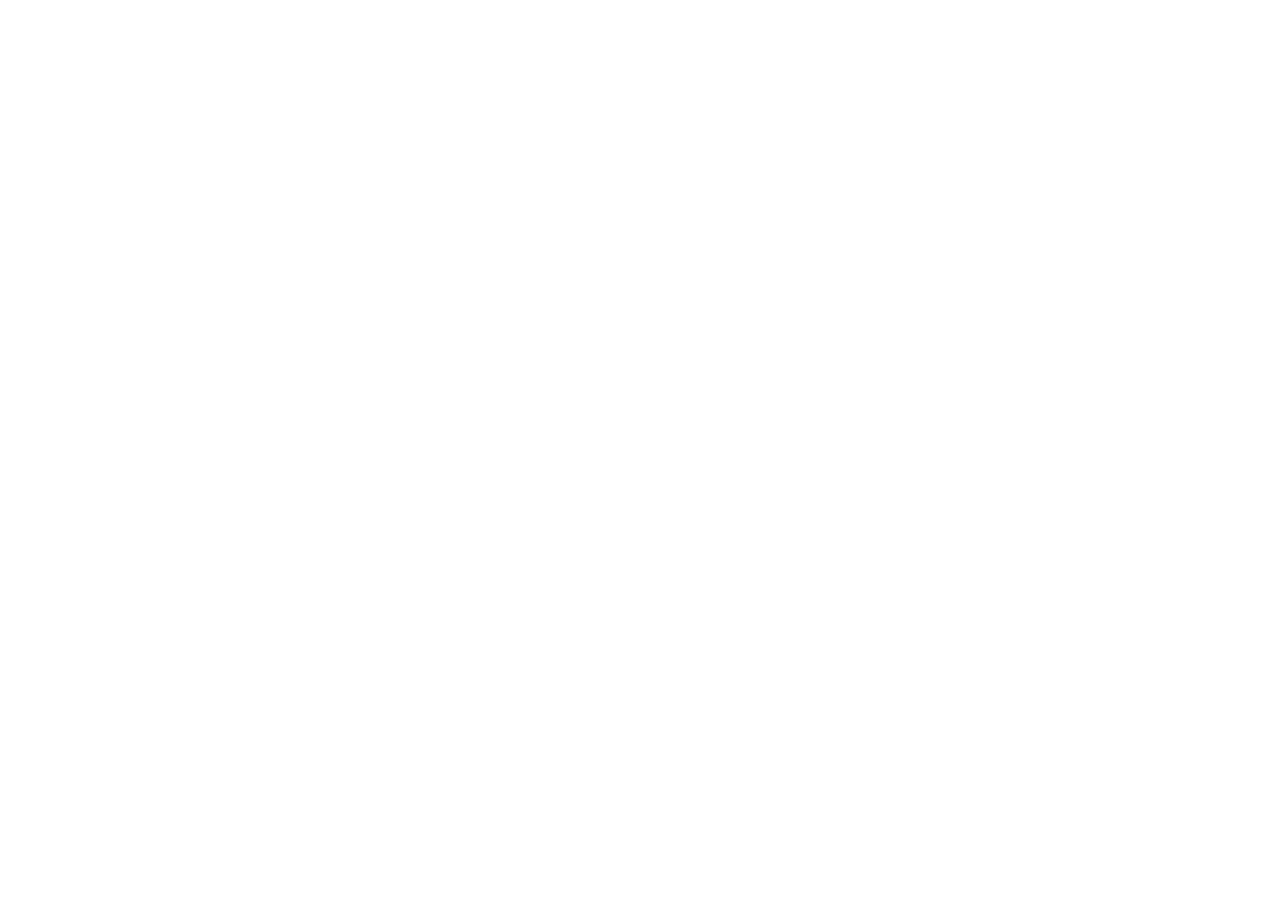
==== challenge.html @ a1352ec8 "Question & Challenge pages are added, 3 new arrays" ====
<!DOCTYPE html>
<html lang="en">
<head>
    <meta charset="UTF-8">
    <meta http-equiv="X-UA-Compatible" content="IE=edge">
    <meta name="viewport" content="width=, initial-scale=1.0">
    <title>Document</title>
</head>
<body>

</body>
</html>
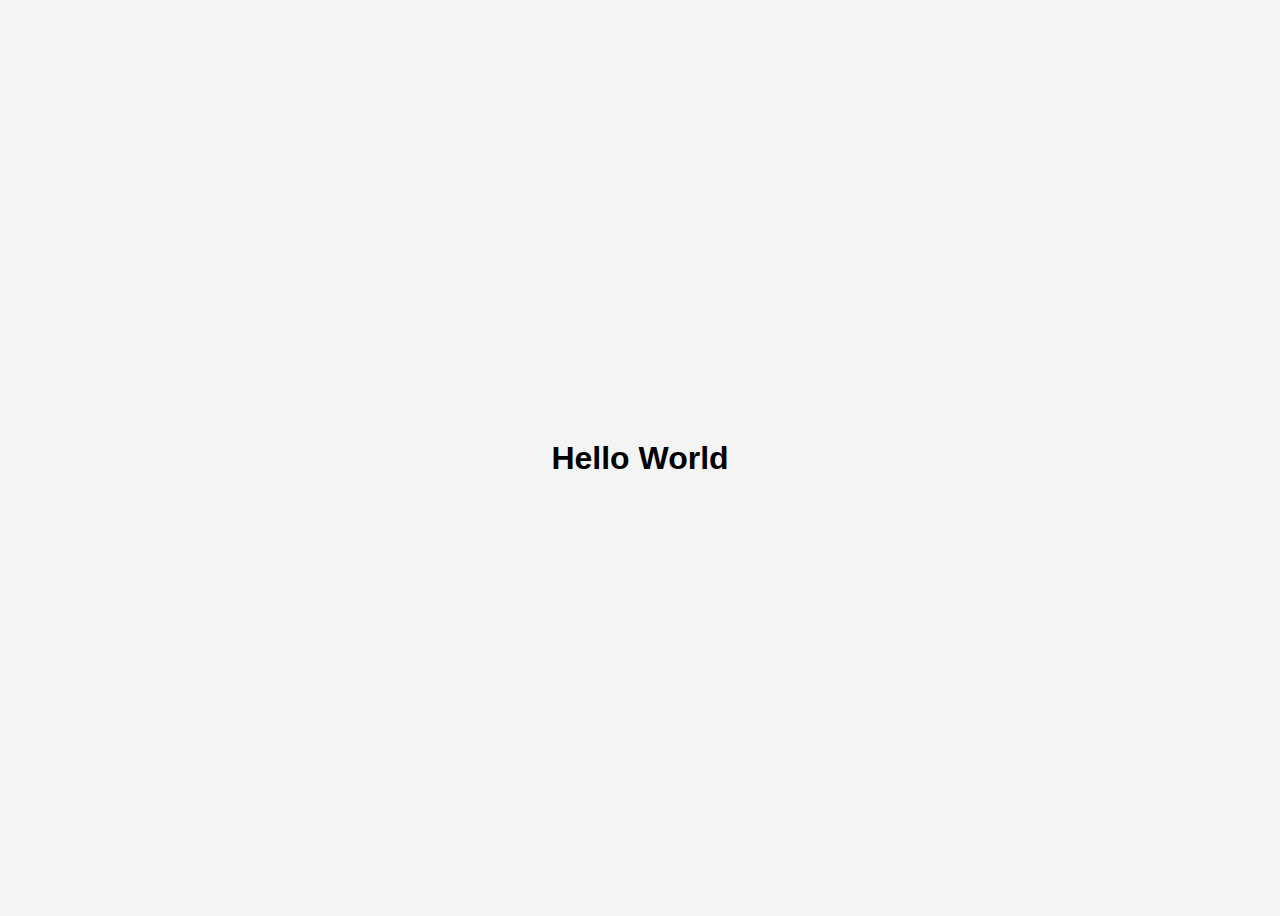
==== commit ae030ef5: "Styles added to challenge.html" ====
--- a/challenge.html
+++ b/challenge.html
@@ -4,9 +4,12 @@
     <meta charset="UTF-8">
     <meta http-equiv="X-UA-Compatible" content="IE=edge">
     <meta name="viewport" content="width=, initial-scale=1.0">
+    <link rel="stylesheet" href="styling.css">
     <title>Document</title>
 </head>
 <body>
+   <h1>Hello World</h1>
+    <script src="code.js"></script>
+</body>
+</html>
 
-</body>
-</html>--- a/styling.css
+++ b/styling.css
@@ -0,0 +1,39 @@
+body {
+    font-family: 'Arial', sans-serif;
+  /* turning an element into a special box that helps you arrange and align its contents more easily*/
+    display: flex;
+    flex-direction: column;
+    justify-content: center;
+    align-items: center;
+    height: 100vh;
+    background-color: #f4f4f4;
+}
+
+h1 {
+    margin-bottom: 20px;
+}
+
+button {
+    padding: 20px 20px;
+    font-size: 16px;
+    cursor: pointer;
+    background-color: #000;
+    color: #fff;
+    border: none;
+    border-radius: 5px;
+}
+
+button:hover {
+    background-color: #555;
+}
+
+form {
+    display: flex;
+    flex-direction: column;
+    align-items: left;
+}
+
+form label {
+    font-size: 20px;
+}
+
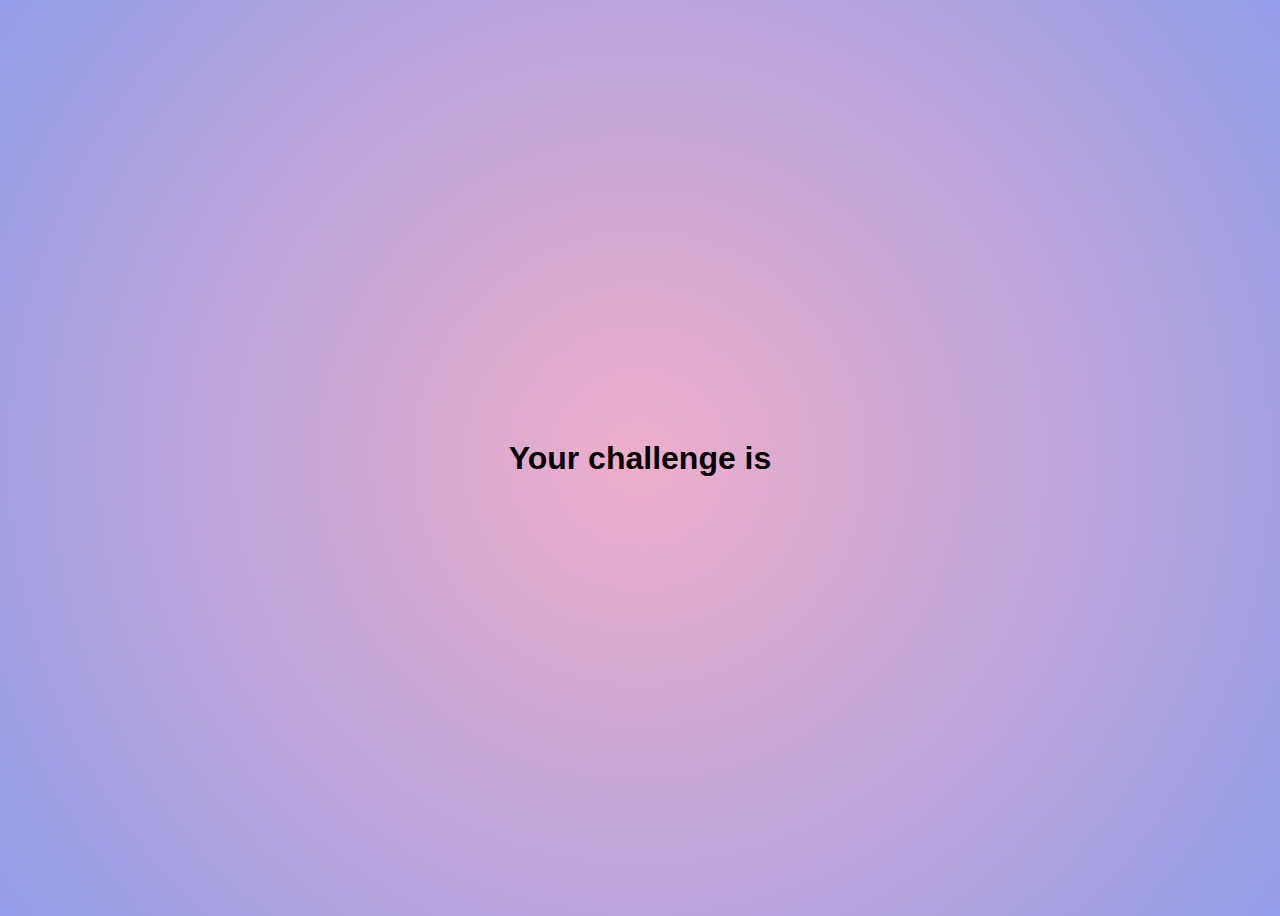
==== commit b66b9fac: "Trying to fix the button" ====
--- a/challenge.html
+++ b/challenge.html
@@ -4,11 +4,11 @@
     <meta charset="UTF-8">
     <meta http-equiv="X-UA-Compatible" content="IE=edge">
     <meta name="viewport" content="width=, initial-scale=1.0">
+    <title>Document</title>
     <link rel="stylesheet" href="styling.css">
-    <title>Document</title>
 </head>
 <body>
-   <h1>Hello World</h1>
+ <h1>Your challenge is</h1>
     <script src="code.js"></script>
 </body>
 </html>
--- a/styling.css
+++ b/styling.css
@@ -6,7 +6,8 @@
     justify-content: center;
     align-items: center;
     height: 100vh;
-    background-color: #f4f4f4;
+    background: rgb(238,174,202);
+    background: radial-gradient(circle, rgba(238,174,202,1) 0%, rgba(148,158,233,1) 100%); 
 }
 
 h1 {
@@ -14,17 +15,21 @@
 }
 
 button {
-    padding: 20px 20px;
-    font-size: 16px;
+    align-items: center;
+    padding: 16px 16px;
+    font-size: 20px;
     cursor: pointer;
-    background-color: #000;
-    color: #fff;
+    background-color: #ffffff;
+    color: #000000;
     border: none;
-    border-radius: 5px;
+    border-radius: 35px;
+    box-shadow: rgba(0, 0, 0, .2) 0 3px 5px -1px,rgba(0, 0, 0, .14) 0 6px 10px 0,rgba(0, 0, 0, .12) 0 1px 18px 0;
 }
 
+
+
 button:hover {
-    background-color: #555;
+    background-color: #e8e8e8;
 }
 
 form {
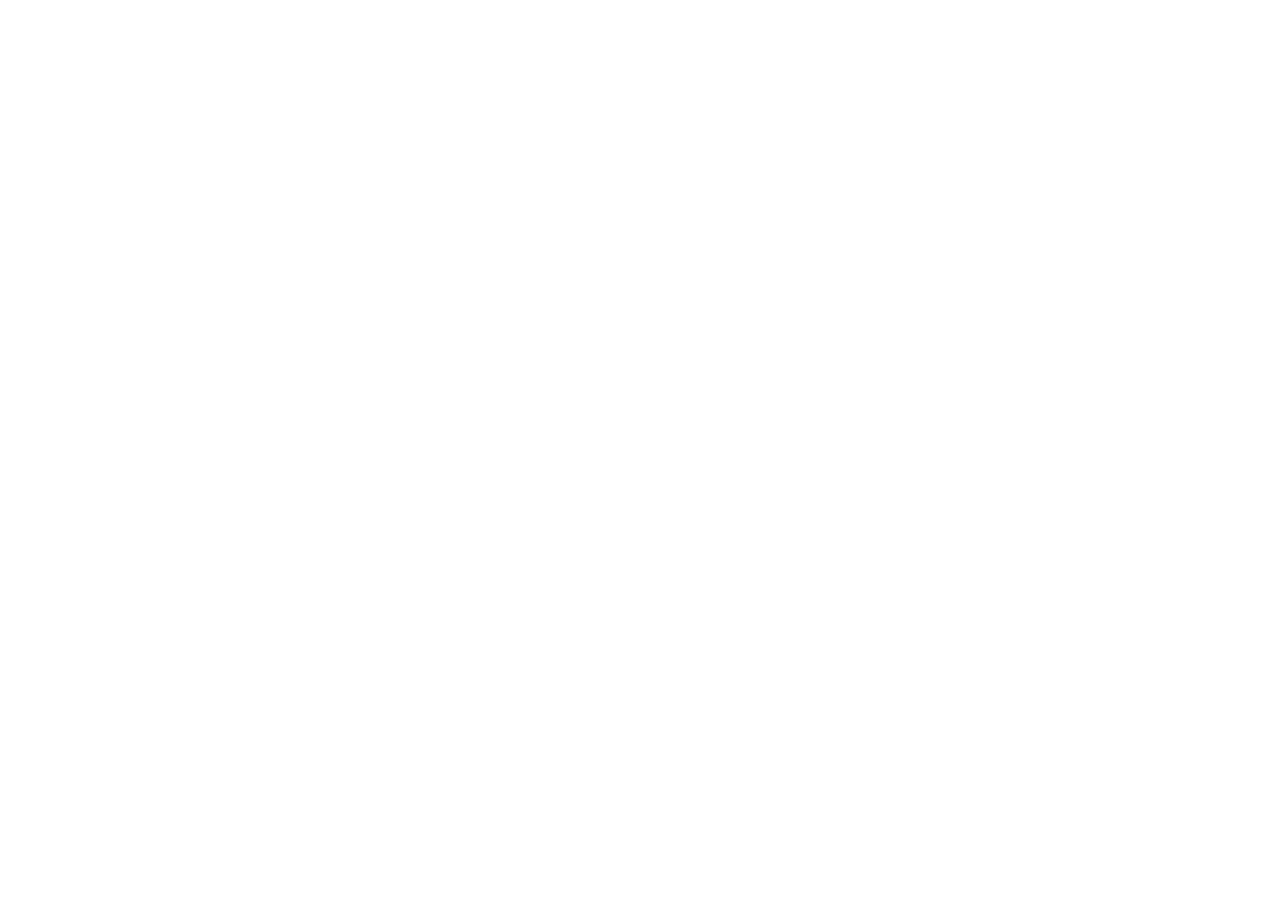
==== commit 8e9374c7: "Merge branch 'main' of https://github.com/Pirinska/CFGproject" ====
--- a/challenge.html
+++ b/challenge.html
@@ -5,10 +5,9 @@
     <meta http-equiv="X-UA-Compatible" content="IE=edge">
     <meta name="viewport" content="width=, initial-scale=1.0">
     <title>Document</title>
-    <link rel="stylesheet" href="styling.css">
 </head>
 <body>
- <h1>Your challenge is</h1>
+
     <script src="code.js"></script>
 </body>
 </html>
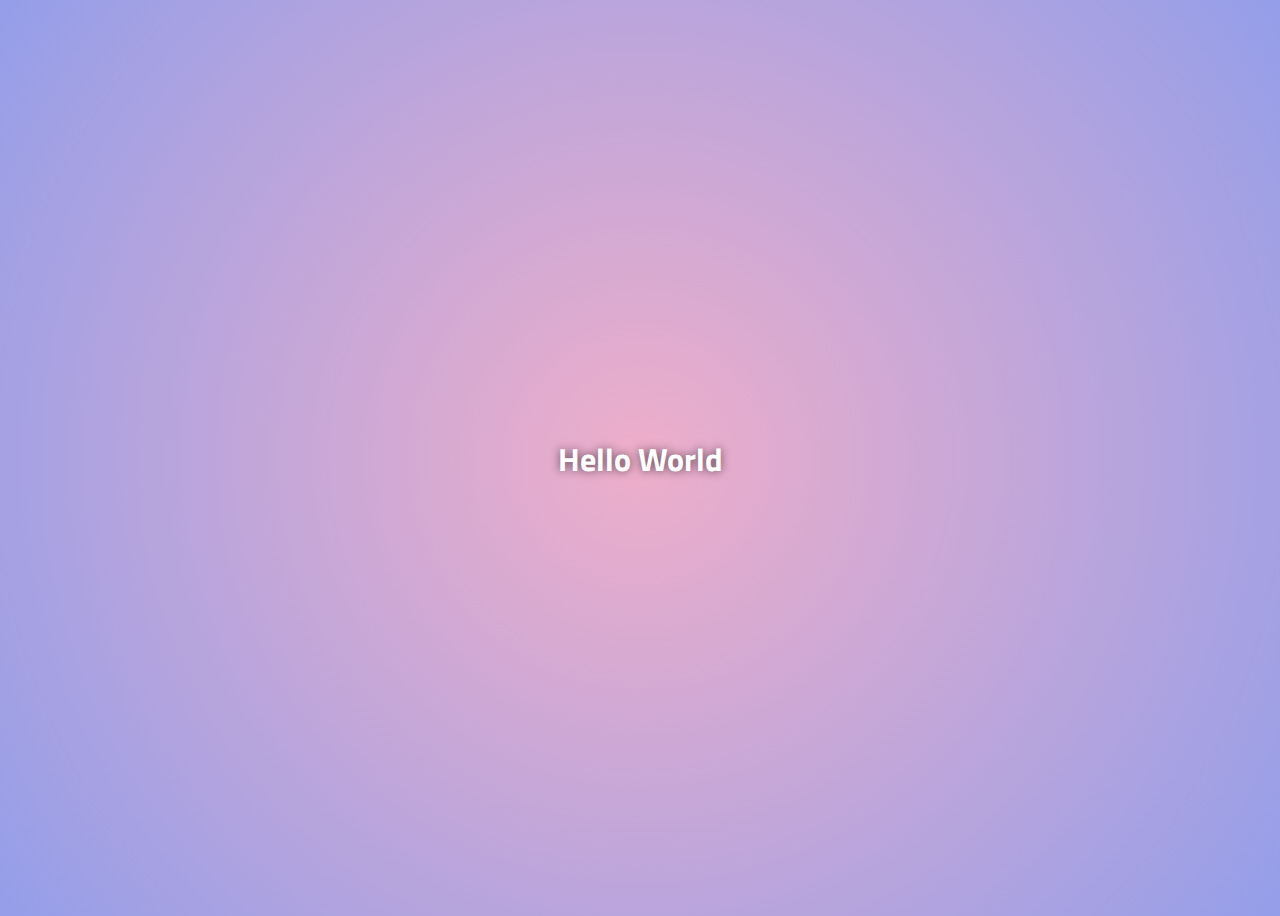
==== commit 4475ab84: "css" ====
--- a/challenge.html
+++ b/challenge.html
@@ -4,10 +4,15 @@
     <meta charset="UTF-8">
     <meta http-equiv="X-UA-Compatible" content="IE=edge">
     <meta name="viewport" content="width=, initial-scale=1.0">
-    <title>Document</title>
+    <link rel="stylesheet" href="styling.css">
+    <title>Challenge</title>
+    <style>
+        @import url('https://fonts.googleapis.com/css2?family=Titillium+Web&display=swap');
+    </style>
 </head>
+
 <body>
-
+   <h1>Hello World</h1>
     <script src="code.js"></script>
 </body>
 </html>
--- a/styling.css
+++ b/styling.css
@@ -0,0 +1,44 @@
+body {
+    font-family: 'Titillium Web', sans-serif;
+  /* turning an element into a special box that helps you arrange and align its contents more easily*/
+    display: flex;
+    flex-direction: column;
+    justify-content: center;
+    align-items: center;
+    height: 100vh;
+    background: rgb(238,174,202);
+    background: radial-gradient(circle, rgba(238,174,202,1) 0%, rgba(148,158,233,1) 100%); 
+}
+
+h1 {
+    margin-bottom: 20px;
+    color:#ffffff;
+    text-shadow: 0px 0px 10px #0000009f;
+}
+
+button {
+    align-items: center;
+    padding: 20px 20px;
+    font-family: 'Titillium Web', sans-serif;
+    font-size: 20px;
+    cursor: pointer;
+    background-color: #ffffff;
+    color: #000000;
+    border: none;
+    border-radius: 35px;
+    box-shadow: rgba(0, 0, 0, .2) 0 3px 5px -1px,rgba(0, 0, 0, .14) 0 6px 10px 0,rgba(0, 0, 0, .12) 0 1px 18px 0;
+}
+
+button:hover {
+    background-color: #e8e8e8;
+}
+
+form {
+    display: flex;
+    flex-direction: column;
+    align-items: left;
+}
+
+form label {
+    font-size: 20px;
+}
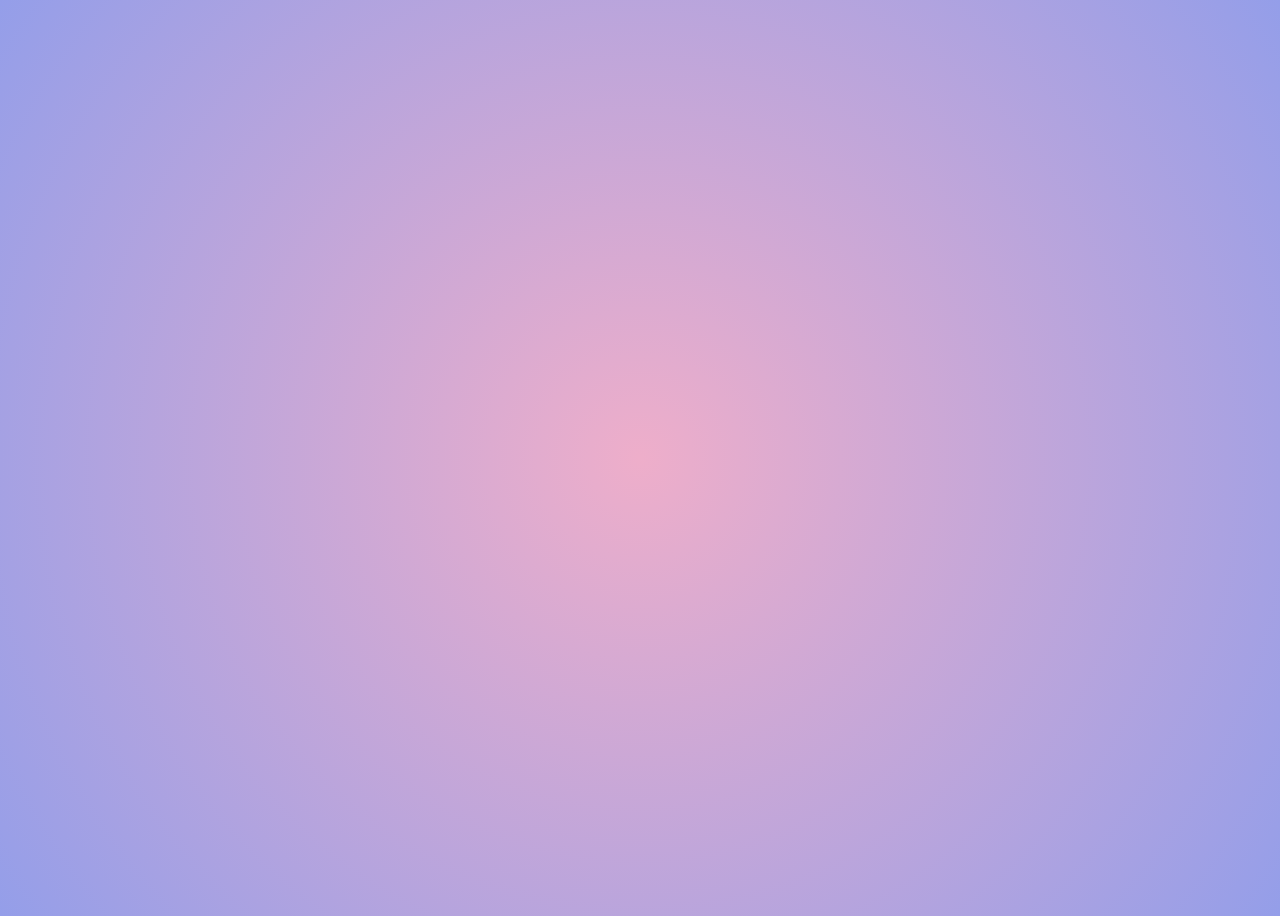
==== commit 31218a09: "Merge branch 'main' of https://github.com/Pirinska/CFGproject" ====
--- a/challenge.html
+++ b/challenge.html
@@ -6,13 +6,10 @@
     <meta name="viewport" content="width=, initial-scale=1.0">
     <link rel="stylesheet" href="styling.css">
     <title>Challenge</title>
-    <style>
-        @import url('https://fonts.googleapis.com/css2?family=Titillium+Web&display=swap');
-    </style>
 </head>
 
 <body>
-   <h1>Hello World</h1>
+
     <script src="code.js"></script>
 </body>
 </html>
--- a/styling.css
+++ b/styling.css
@@ -16,7 +16,7 @@
     text-shadow: 0px 0px 10px #0000009f;
 }
 
-button {
+#btnSearch {
     align-items: center;
     padding: 20px 20px;
     font-family: 'Titillium Web', sans-serif;
@@ -29,6 +29,26 @@
     box-shadow: rgba(0, 0, 0, .2) 0 3px 5px -1px,rgba(0, 0, 0, .14) 0 6px 10px 0,rgba(0, 0, 0, .12) 0 1px 18px 0;
 }
 
+#message {
+font-size: 20px;
+font-weight: 200;
+text-align: center;
+}
+
+#flexSpacing {
+   display: flex;
+    flex-direction: column;
+    justify-content: center;
+    align-items: center;  
+    gap: 2rem;
+}
+#box {
+padding: 2rem;
+height: 10rem;
+width: 50rem;
+background: rgba(216, 193, 238, 0.591);
+border-radius: 0.4rem;
+}
 button:hover {
     background-color: #e8e8e8;
 }
